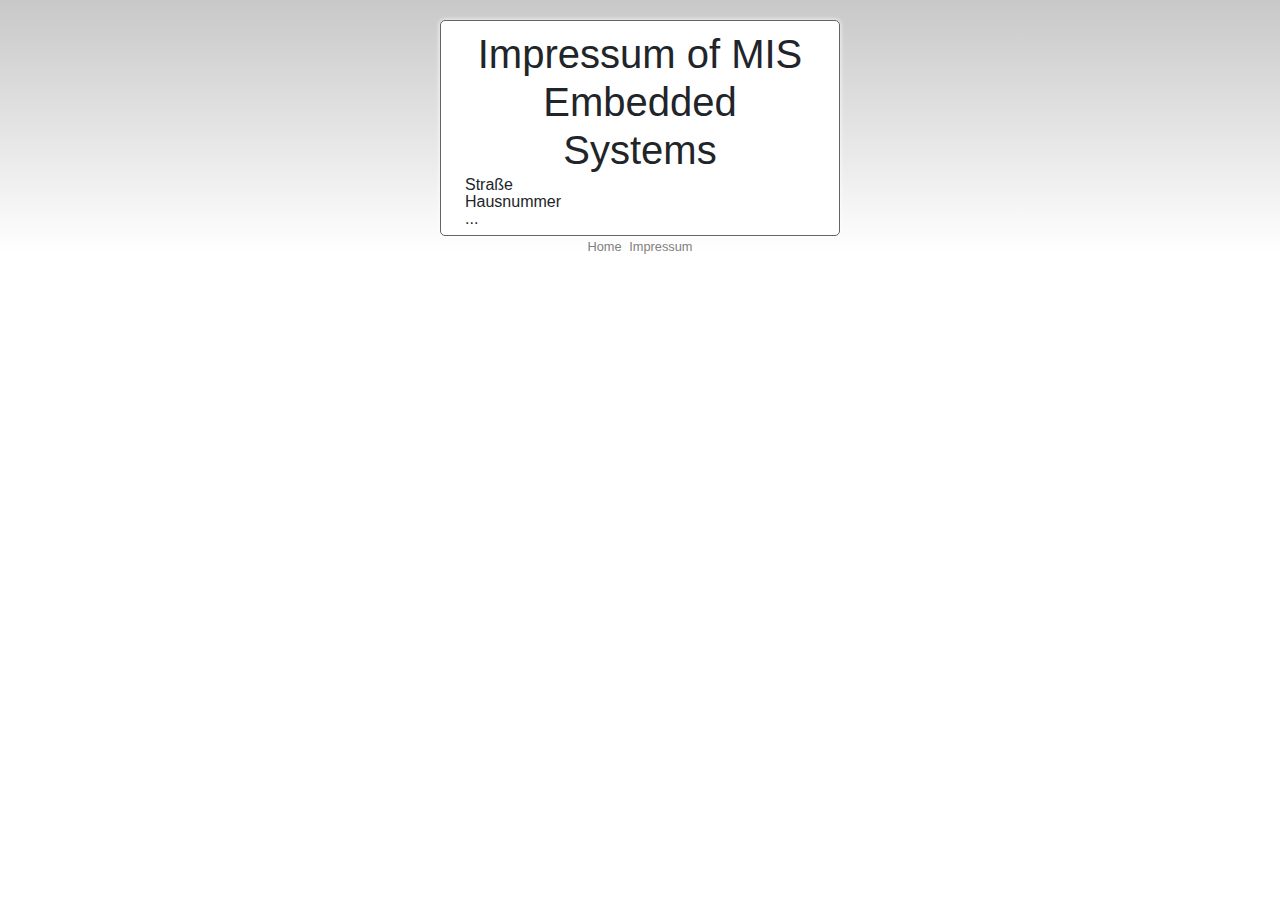
==== pages/impressum.html @ d157cfbc "ADD index site" ====
<!doctype html>
<html lang="en">
  <head>
    <!-- Required meta tags -->
    <meta charset="utf-8">
    <meta name="viewport" 
      content="width=device-width, initial-scale=1, shrink-to-fit=no">

    <!-- Bootstrap CSS -->
    <link rel="stylesheet"
     href="https://stackpath.bootstrapcdn.com/bootstrap/4.5.2/css/bootstrap.min.css" 
     integrity="sha384-JcKb8q3iqJ61gNV9KGb8thSsNjpSL0n8PARn9HuZOnIxN0hoP+VmmDGMN5t9UJ0Z" 
     crossorigin="anonymous">

    <!-- Own style-->
    <link 
      rel="stylesheet" 
      type="text/css" 
      href="../css/style.css" />

    <title>Embedded Systems by MIs</title>

  </head>
  <body>

  <div class="container">

    <section>
      <h1>Impressum of MIS Embedded Systems</h1>
      <p>Straße </p>
      <p>Hausnummer</p>
      <p>...</p>
    </section>
  </div>

  <footer class="container-footer">
    <nav>
      <!-- Symantischer tag footer (like diff) and sysmatisch tag nav-->
       <a href="../index.html">Home</a>
       <a href="impressum.html">Impressum</a>
    </nav>
  </footer>
---- css/style.css ----
body{
    background: linear-gradient(360deg, rgb(350,350,350)1%, rgb(300,300,300)1%, rgb(200,200,200));
    background-repeat: no-repeat;
    font-size: 16px;
}

.container{
    background-color:white;
    border: 1px solid rgb(100,100,100);

    /*with is needed for "margin: auto" definition" */
    width: 400px; 

    /* long margin definition
    /* auto needs a fix size like 'width' (above) */
    margin-top: 25px;
    margin-right: auto;
    margin-bottom: 1ßpx;
    margin-left: auto;

    /* Shorter margin definition. From Left clockwise to button. */
    /* auto needs a fix size like 'width' (above) */
    margin: 20px auto 1px auto;


    /*round the corners */
    border-radius:  5px;

    /*The whith shadow arround the boarders*/
    box-shadow: 0px 0px 5px white;
}

.container img  {
    width: 300px;
    margin: auto;

    /*block is needed to exclude it from the normal textflow */
    display: block;

    border-radius:  5px;

    box-shadow: 5px 5px 5px gray;
}

.container section {
    margin: 9px;
    line-height: 1px;
}

.container h1 {
    margin-top: 5px;
    margin-bottom: 10px;
    font-weight: lighter;
    text-align: center;
    /* text-decoration: underline; */
}

.container h2, .container h3 {
    text-align: center;
    font-weight: normal;
}

.container-footer{
    width: 400px;
    margin:  auto;
    text-align: center;
    font-size: 0.80em;
}

.container-footer a{
    color: gray;
    text-shadow: 0px 0px 5px white;

    /* 'out' (coursour off) animation into the object */
    transition: color 1s, font-size 1s;
    transition: all 1s;

    /*margin between each link element. Not the container above. */
    margin-left:  2px;
    margin-right:  2px;
}

.container-footer a:hover{
    color: black;
    font-size: 120%;
    
    /* 'in' (cursour on) animation into the object */
    /* all is the synonyme for all defined (here) in 'hover' */
    transition: all 1s;
}

.container-footer p{
    right: 0px;
}


.slogen{
    style="font-family:'Indie Flower', cursive; 
    font-size: small;
    font-style: italic;
    text-align: center;
}

.copyright-box{
position: relative;
}

.copyright-text{
    position: absolute;
    right: 0px;
    top: 0px;
    font-size: 8px;
}
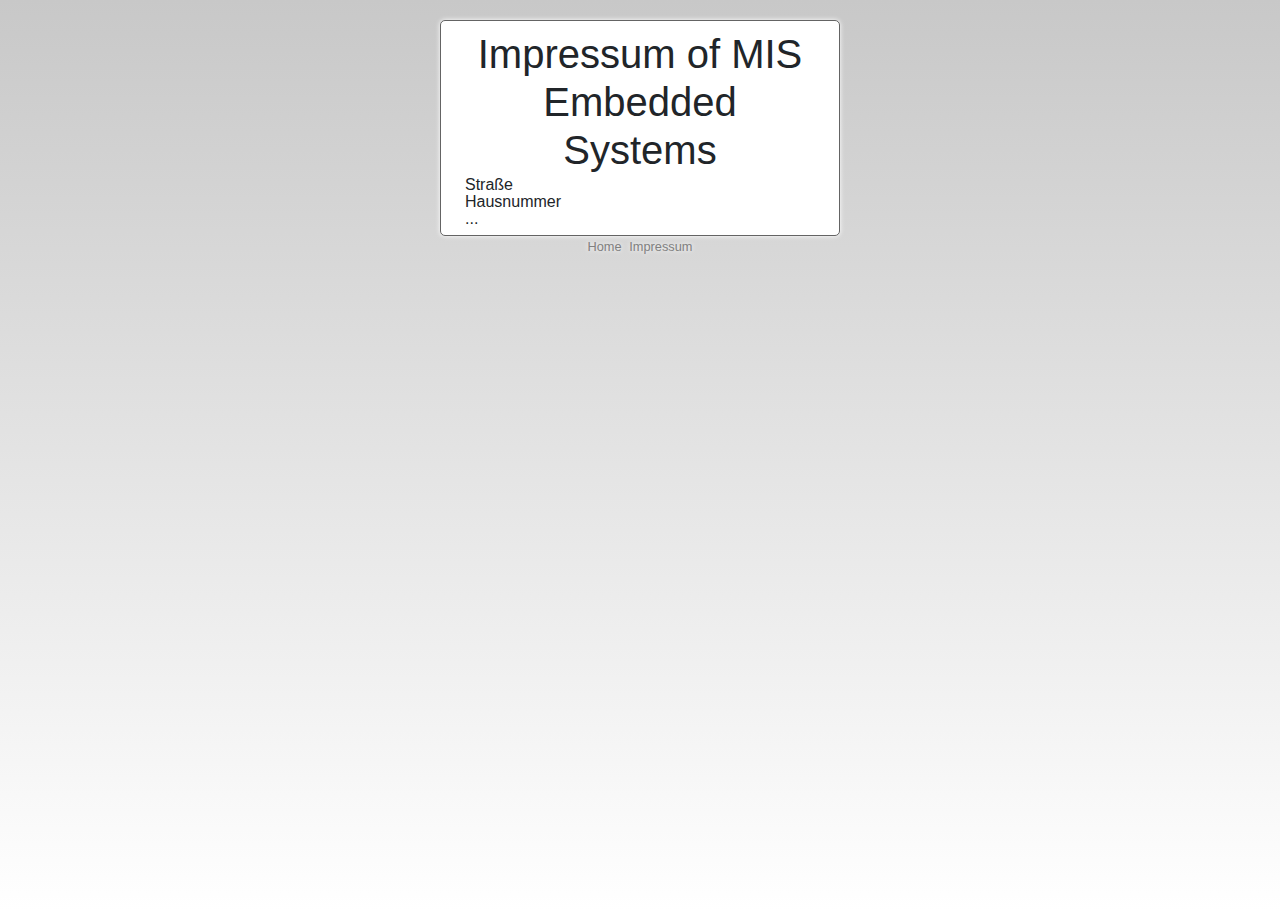
==== commit 3dbf01d9: "changes" ====
--- a/pages/impressum.html
+++ b/pages/impressum.html
@@ -1,27 +1,23 @@
 <!doctype html>
 <html lang="en">
-  <head>
-    <!-- Required meta tags -->
-    <meta charset="utf-8">
-    <meta name="viewport" 
-      content="width=device-width, initial-scale=1, shrink-to-fit=no">
 
-    <!-- Bootstrap CSS -->
-    <link rel="stylesheet"
-     href="https://stackpath.bootstrapcdn.com/bootstrap/4.5.2/css/bootstrap.min.css" 
-     integrity="sha384-JcKb8q3iqJ61gNV9KGb8thSsNjpSL0n8PARn9HuZOnIxN0hoP+VmmDGMN5t9UJ0Z" 
-     crossorigin="anonymous">
+<head>
+  <!-- Required meta tags -->
+  <meta charset="utf-8">
+  <meta name="viewport" content="width=device-width, initial-scale=1, shrink-to-fit=no">
 
-    <!-- Own style-->
-    <link 
-      rel="stylesheet" 
-      type="text/css" 
-      href="../css/style.css" />
+  <!-- Bootstrap CSS -->
+  <link rel="stylesheet" href="https://stackpath.bootstrapcdn.com/bootstrap/4.5.2/css/bootstrap.min.css"
+    integrity="sha384-JcKb8q3iqJ61gNV9KGb8thSsNjpSL0n8PARn9HuZOnIxN0hoP+VmmDGMN5t9UJ0Z" crossorigin="anonymous">
 
-    <title>Embedded Systems by MIs</title>
+  <!-- Own style-->
+  <link rel="stylesheet" type="text/css" href="../css/style.css" />
 
-  </head>
-  <body>
+  <title>Embedded Systems by MIs</title>
+
+</head>
+
+<body>
 
   <div class="container">
 
@@ -32,11 +28,12 @@
       <p>...</p>
     </section>
   </div>
+</body>
 
-  <footer class="container-footer">
-    <nav>
-      <!-- Symantischer tag footer (like diff) and sysmatisch tag nav-->
-       <a href="../index.html">Home</a>
-       <a href="impressum.html">Impressum</a>
-    </nav>
-  </footer>
+<footer class="container-footer">
+  <nav>
+    <!-- Symantischer tag footer (like diff) and sysmatisch tag nav-->
+    <a href="../index.html">Home</a>
+    <a href="impressum.html">Impressum</a>
+  </nav>
+</footer>
--- a/css/style.css
+++ b/css/style.css
@@ -1,6 +1,7 @@
 body{
     background: linear-gradient(360deg, rgb(350,350,350)1%, rgb(300,300,300)1%, rgb(200,200,200));
     background-repeat: no-repeat;
+    height: 100vh;
     font-size: 16px;
 }
 
@@ -12,11 +13,12 @@
     width: 400px; 
 
     /* long margin definition
-    /* auto needs a fix size like 'width' (above) */
+    /* auto needs a fix size like 'width' (above) 
     margin-top: 25px;
     margin-right: auto;
     margin-bottom: 1ßpx;
     margin-left: auto;
+    */
 
     /* Shorter margin definition. From Left clockwise to button. */
     /* auto needs a fix size like 'width' (above) */
